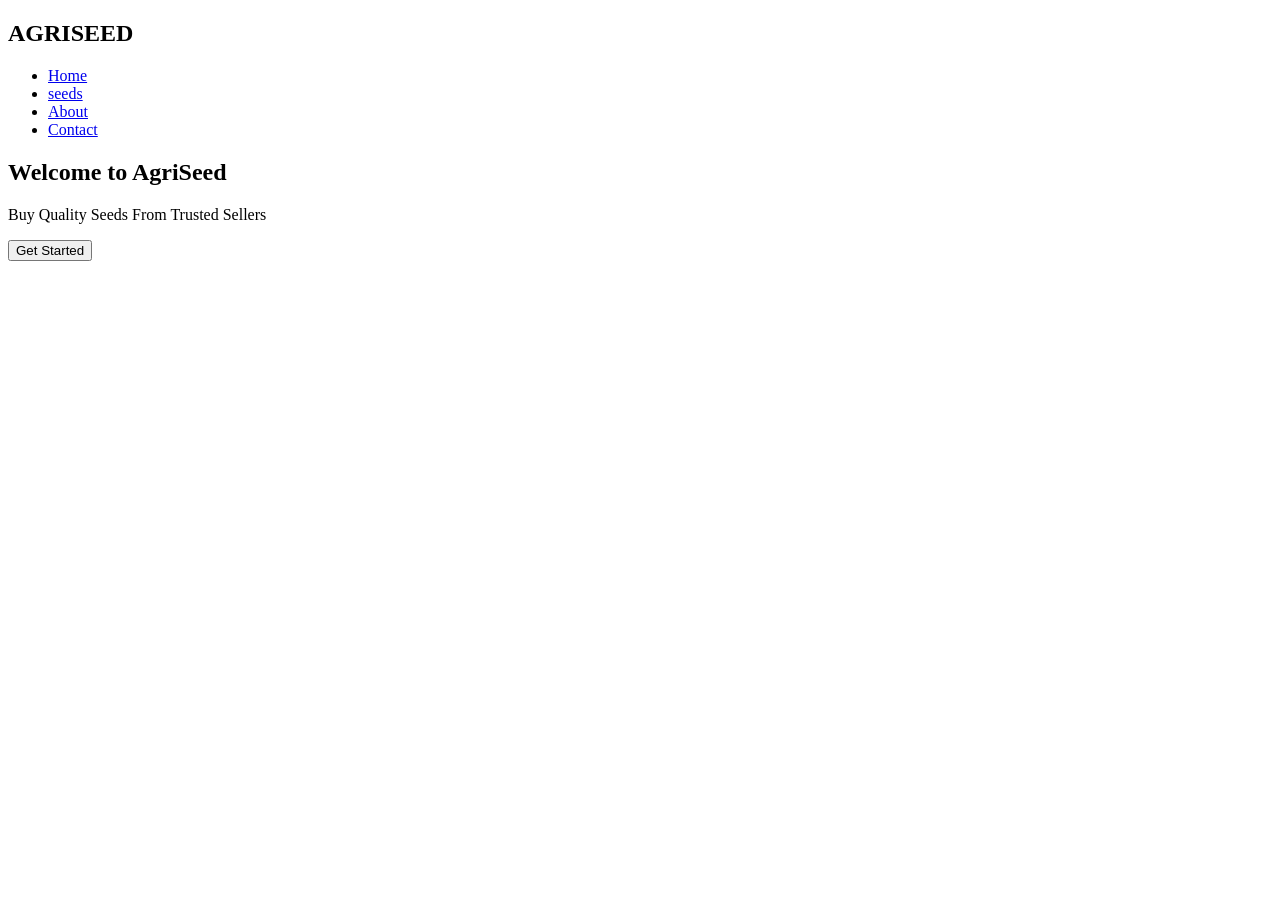
==== templates/home.html @ 01c80f1d "added registarion page and updated styles" ====
<!DOCTYPE html>
<html lang="en">

<head>
    <meta charset="UTF-8">
    <meta name="viewport" content="width=device-width, initial-scale=1.0">
    <title>AgriSeed</title>
    <link rel="stylesheet" href="{{ url_for('static', filename='home.css') }}">
</head>

<body>
    <nav>
        <h2>AGRISEED</h2>
        <ul>
            <li><a href="#">Home</a></li>
            <li><a href="#">seeds</a></li>
            <li><a href="#">About</a></li>
            <li><a href="#">Contact</a></li>
        </ul>
    </nav>
    <section class="hero">
        <h1>Welcome to AgriSeed</h1>
        <p>Buy Quality Seeds From Trusted Sellers</p>
        <a href"\register"><button>Get Started</button>
        </a>
    </section>

</body>

</html>
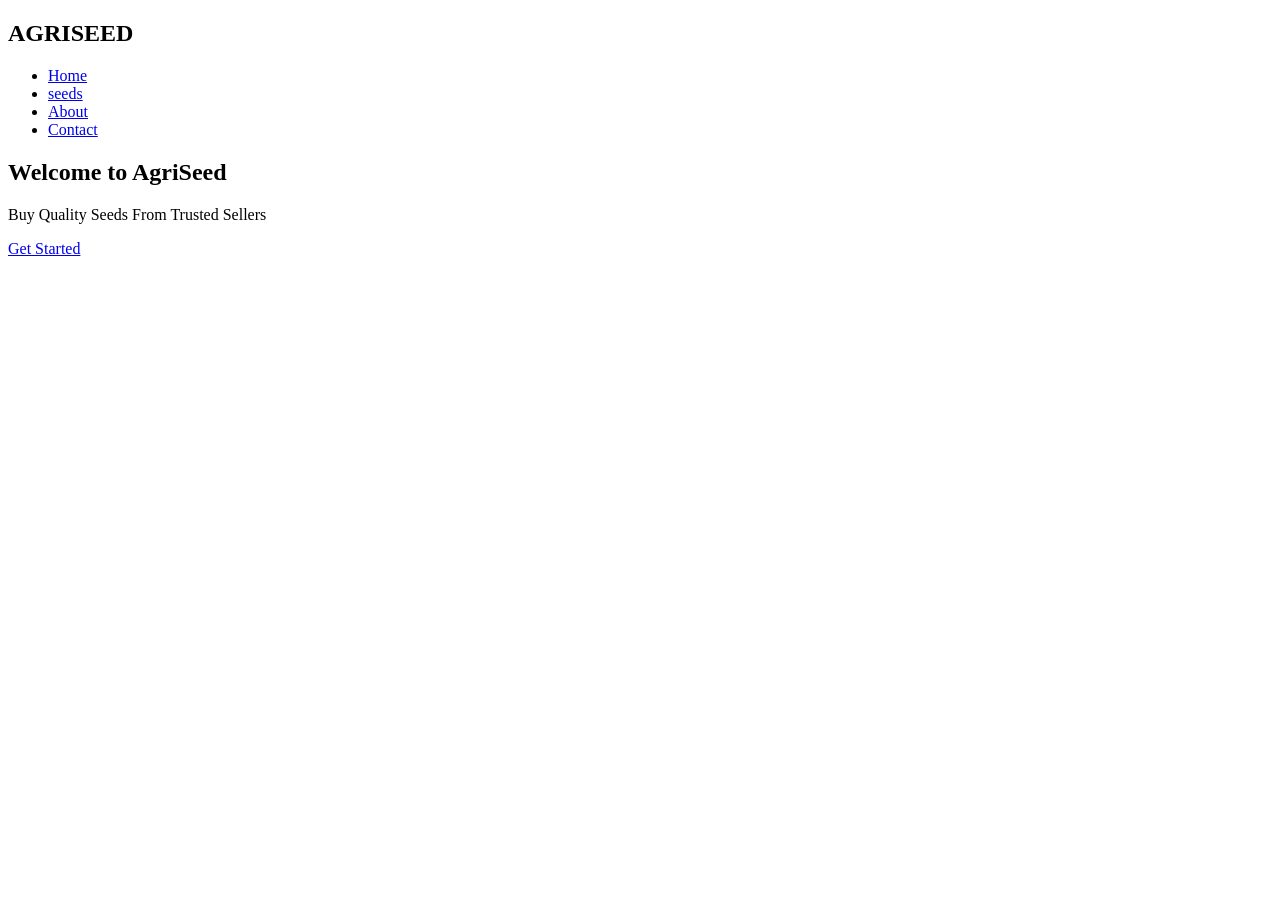
==== commit a833a5b5: "registration form completed" ====
--- a/templates/home.html
+++ b/templates/home.html
@@ -21,8 +21,7 @@
     <section class="hero">
         <h1>Welcome to AgriSeed</h1>
         <p>Buy Quality Seeds From Trusted Sellers</p>
-        <a href"\register"><button>Get Started</button>
-        </a>
+        <a href="/register" class="btn">Get Started</a>
     </section>
 
 </body>
